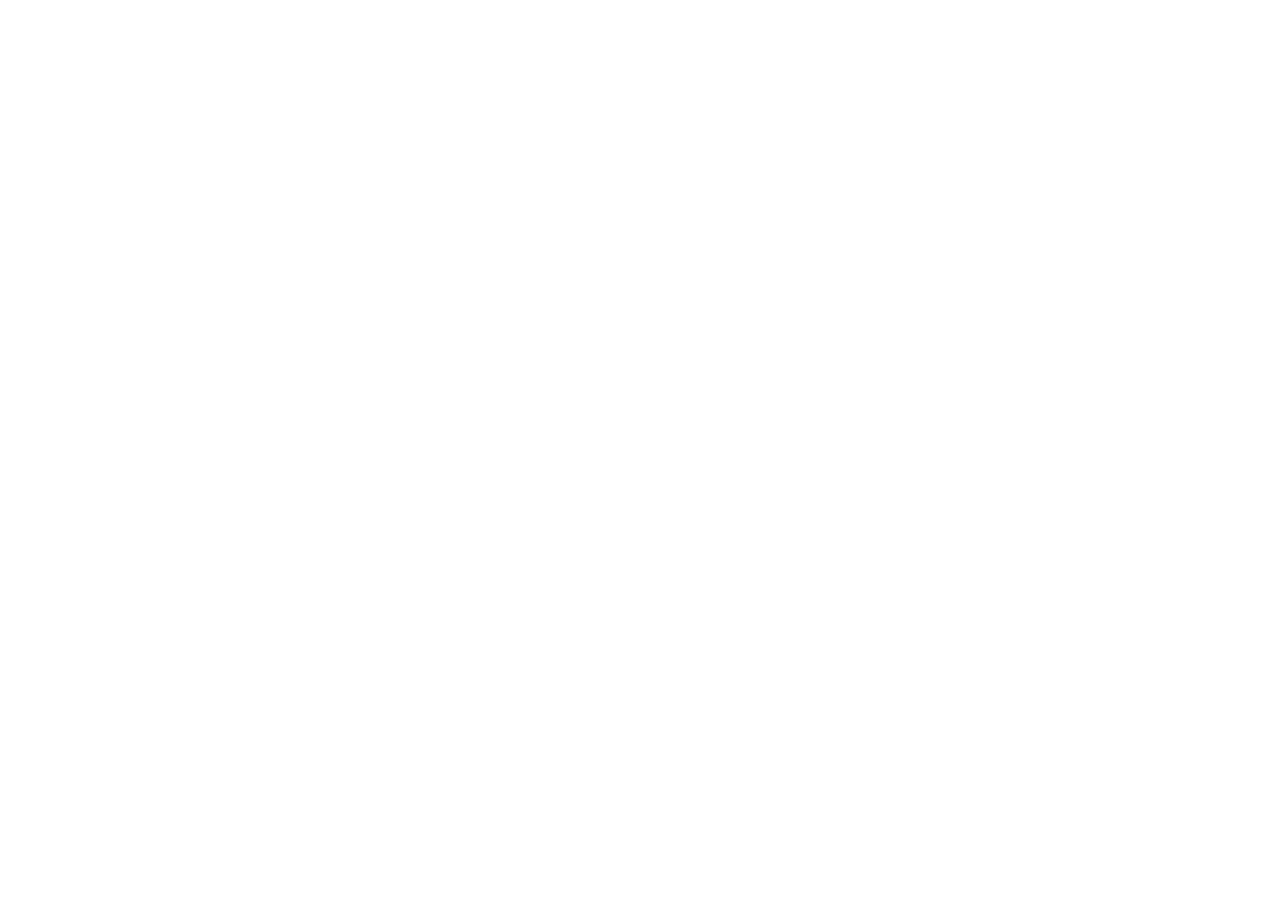
==== index.html @ b71dd380 "closes #1 - esqueleto index.html" ====
<!DOCTYPE html>
<html lang="pt-BR">
<head>
    <meta charset="UTF-8">
    <meta name="viewport" content="width=device-width, initial-scale=1.0">
    <title>Sistema de Assinaturas</title>
</head>
<body>
    <div>
        <div>
            <!-- Primeira Linha -->
        </div>
        <div>
            <div>
                <!-- Coluna 1 -->
            </div>
            <div>
                <!-- Coluna 2 -->
            </div>
        </div>
    </div>
</body>
</html>
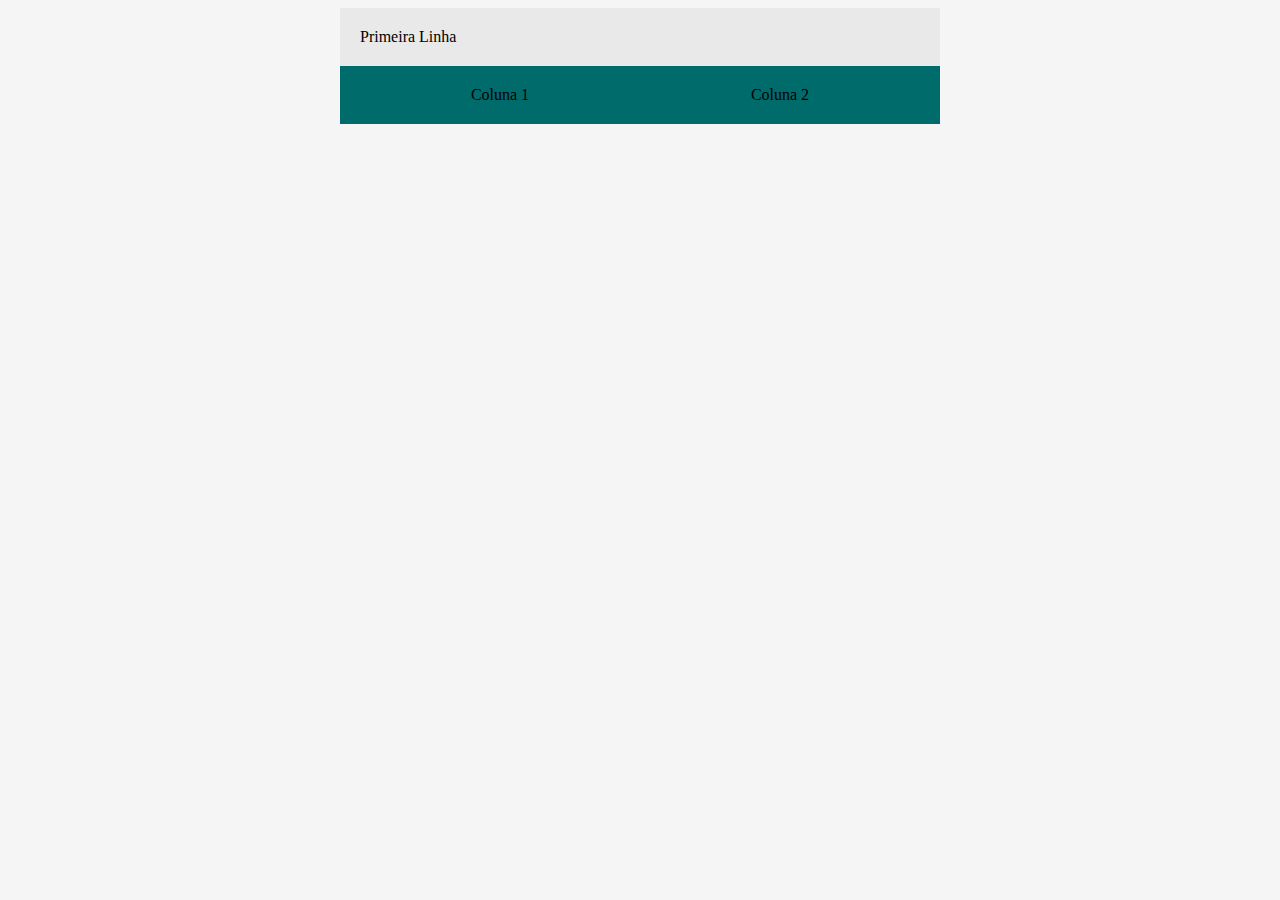
==== commit ae54c398: "closes #2 - paleta de corees, display flex" ====
--- a/index.html
+++ b/index.html
@@ -4,18 +4,38 @@
     <meta charset="UTF-8">
     <meta name="viewport" content="width=device-width, initial-scale=1.0">
     <title>Sistema de Assinaturas</title>
+    <style>
+        body{
+            background-color: #F5F5F5;
+        }
+        .container{
+            background-color: #E9E9E9;
+            margin: auto;
+            width: 600px;
+        }
+        .header{
+            padding: 20px;
+        }
+        .flex-container{
+            display: flex;
+            flex-direction:row;
+            background-color: #006B6B;
+            justify-content: space-around;
+            padding: 20px;
+        }
+    </style>
 </head>
 <body>
-    <div>
-        <div>
-            <!-- Primeira Linha -->
+    <div class="container">
+        <div class="header">
+            Primeira Linha
         </div>
-        <div>
+        <div class="flex-container">
             <div>
-                <!-- Coluna 1 -->
+                Coluna 1
             </div>
             <div>
-                <!-- Coluna 2 -->
+                Coluna 2
             </div>
         </div>
     </div>
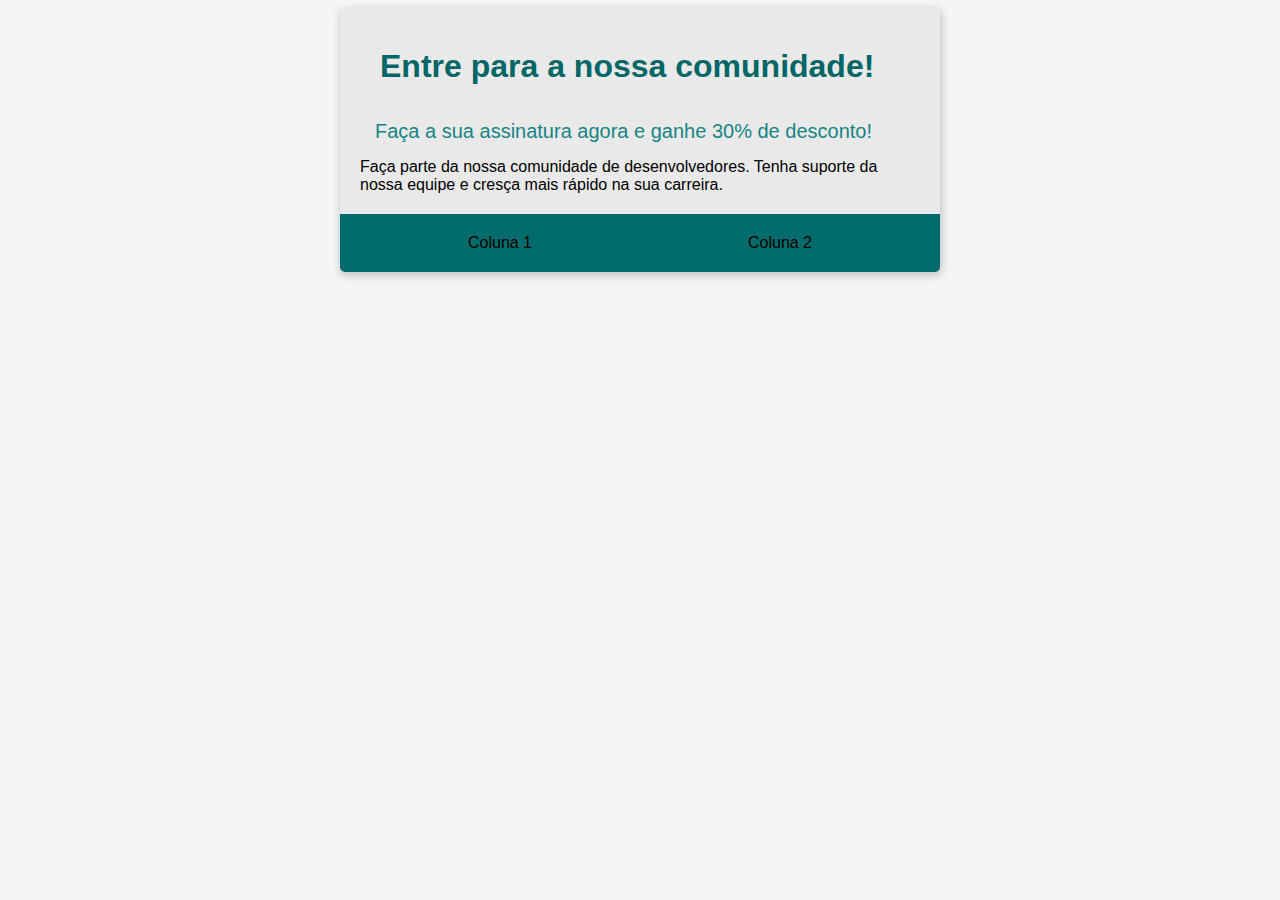
==== commit ff14998d: "closes #3 - Criando o cabeçalho" ====
--- a/index.html
+++ b/index.html
@@ -1,35 +1,70 @@
 <!DOCTYPE html>
 <html lang="pt-BR">
+
 <head>
     <meta charset="UTF-8">
     <meta name="viewport" content="width=device-width, initial-scale=1.0">
     <title>Sistema de Assinaturas</title>
     <style>
-        body{
+        body {
             background-color: #F5F5F5;
+            font-family: 'Segoe UI', Tahoma, Geneva, Verdana, sans-serif;
         }
-        .container{
+
+        .container {
             background-color: #E9E9E9;
             margin: auto;
             width: 600px;
+            box-shadow: 1px 3px 8px 1px rgba(0, 0, 0, 0.2);
+            /*Parâmetros: deslocamento em X; deslocamento em Y; borramento; raio com a cor do rgba */
+            border-radius: 5px;
+            overflow: hidden;
+            /* tanto a parte superior quanto inferior*/
         }
-        .header{
+
+        .header {
             padding: 20px;
         }
-        .flex-container{
+
+        .flex-container {
             display: flex;
-            flex-direction:row;
+            flex-direction: row;
             background-color: #006B6B;
             justify-content: space-around;
             padding: 20px;
         }
+
+        .header-title {
+            color: #006666;
+            font-size: 32px;
+            font-weight: 700;
+            padding: 20px;
+        }
+        .header-subtitle{
+            color:#168584;
+            font-size: 20px;
+            font-weight: 500;
+            padding: 15px;
+        }
     </style>
 </head>
+
 <body>
     <div class="container">
         <div class="header">
-            Primeira Linha
+            <!-- Primeira Linha -->
+            <div class="header-title">
+                Entre para a nossa comunidade!
+            </div>
+            <div class="header-subtitle">
+                Faça a sua assinatura agora e ganhe 30% de desconto!
+            </div>
+            <div>
+                Faça parte da nossa comunidade de desenvolvedores.
+                Tenha suporte da nossa equipe e cresça mais rápido na sua carreira.
+            </div>
         </div>
+
         <div class="flex-container">
             <div>
                 Coluna 1
@@ -40,4 +75,5 @@
         </div>
     </div>
 </body>
+
 </html>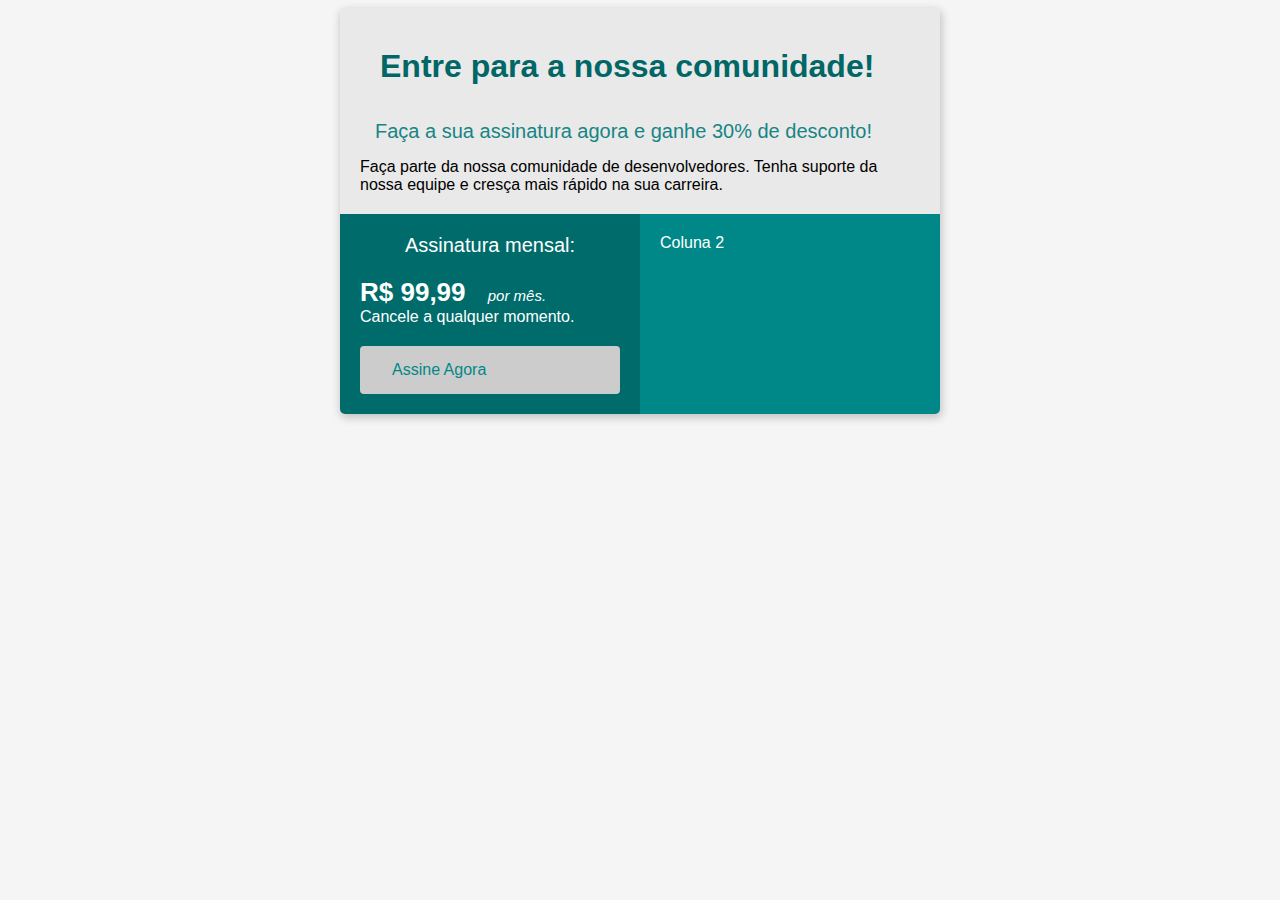
==== commit 3aa2877d: "closes #4 - button e span" ====
--- a/index.html
+++ b/index.html
@@ -29,9 +29,7 @@
         .flex-container {
             display: flex;
             flex-direction: row;
-            background-color: #006B6B;
             justify-content: space-around;
-            padding: 20px;
         }
 
         .header-title {
@@ -40,11 +38,59 @@
             font-weight: 700;
             padding: 20px;
         }
-        .header-subtitle{
-            color:#168584;
+
+        .header-subtitle {
+            color: #168584;
             font-size: 20px;
             font-weight: 500;
             padding: 15px;
+        }
+
+        button {
+            display: flex;
+        }
+
+        .col-1 {
+            background-color: #006B6B;
+            width: 50%;
+            padding: 20px;
+            color: #FFF;
+        }
+
+        .col-2 {
+            background-color: #008888;
+            width: 50%;
+            padding: 20px;
+            color: #FFF;
+        }
+
+        .subscription-title {
+            font-size: 20px;
+            text-align: center;
+            margin-bottom: 20px;
+        }
+        .price{
+            font-size: 26px;
+            font-weight: 700;
+        }
+        .month{
+            font-size: 15px;
+            font-style: italic;
+            margin-left: 15px;
+        }
+        .button{
+            width: 100%;
+            padding: 15px 32px;
+            color:  #008888;
+            font-size: 16px;
+            border-radius: 4px;
+            border: none;
+            background-color:#CCCCCC ;
+            margin-top: 20px;
+            cursor: pointer;
+        }
+        .button:hover{
+            background-color: #E9E9E9;
         }
     </style>
 </head>
@@ -66,10 +112,21 @@
         </div>
 
         <div class="flex-container">
-            <div>
-                Coluna 1
+            <div class="col-1">
+                <!-- Coluna 1 -->
+                <div class="subscription-title">
+                    Assinatura mensal:
+                </div>
+                <div>
+                    <span class="price">R$ 99,99 </span>
+                    <span class="month"> por mês.</span>
+                </div>
+                <div>
+                    Cancele a qualquer momento.
+                </div>
+                <button class="button">Assine Agora</button>
             </div>
-            <div>
+            <div class="col-2">
                 Coluna 2
             </div>
         </div>
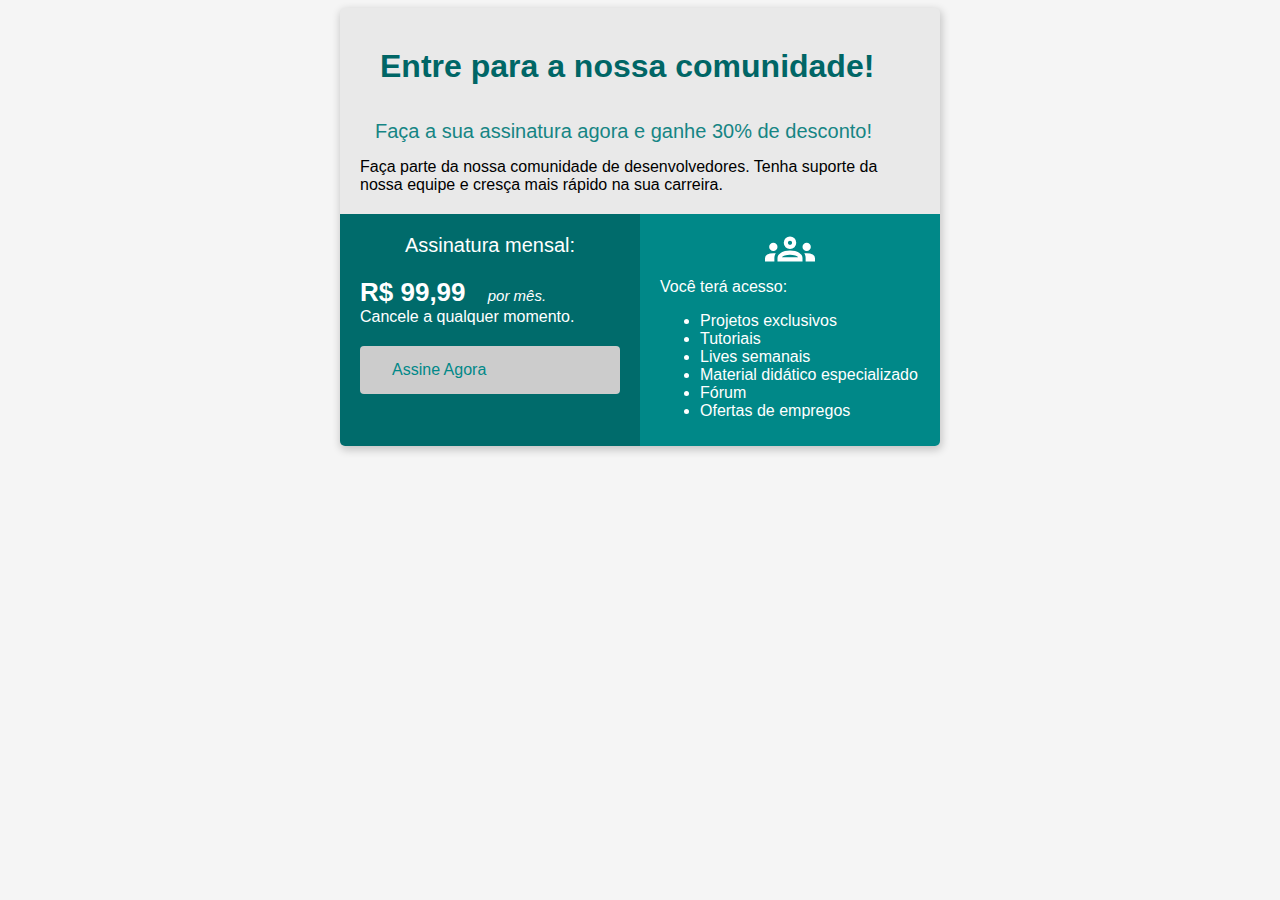
==== commit b2bd89f8: "closes #5 - tags ul e li" ====
--- a/index.html
+++ b/index.html
@@ -60,7 +60,7 @@
         .col-2 {
             background-color: #008888;
             width: 50%;
-            padding: 20px;
+            padding: 10px 20px;
             color: #FFF;
         }
 
@@ -69,28 +69,41 @@
             text-align: center;
             margin-bottom: 20px;
         }
-        .price{
+
+        .price {
             font-size: 26px;
             font-weight: 700;
         }
-        .month{
+
+        .month {
             font-size: 15px;
             font-style: italic;
             margin-left: 15px;
         }
-        .button{
+
+        .button {
             width: 100%;
             padding: 15px 32px;
-            color:  #008888;
+            color: #008888;
             font-size: 16px;
             border-radius: 4px;
             border: none;
-            background-color:#CCCCCC ;
+            background-color: #CCCCCC;
             margin-top: 20px;
             cursor: pointer;
         }
-        .button:hover{
+
+        .button:hover {
             background-color: #E9E9E9;
+        }
+
+        .img {
+            text-align: center;
+        }
+
+        .img object {
+            width: 50px;
+            height: auto;
         }
     </style>
 </head>
@@ -127,7 +140,21 @@
                 <button class="button">Assine Agora</button>
             </div>
             <div class="col-2">
-                Coluna 2
+                <!-- Coluna 2 -->
+                <div class="img">
+                    <object data="imgGroups.svg" type="image/svg+xml"></object>
+                </div>
+                <div>
+                    <span>Você terá acesso:</span>
+                </div>
+                <ul>
+                    <li>Projetos exclusivos</li>
+                    <li>Tutoriais</li>
+                    <li>Lives semanais</li>
+                    <li>Material didático especializado</li>
+                    <li>Fórum</li>
+                    <li>Ofertas de empregos</li>
+                </ul>
             </div>
         </div>
     </div>
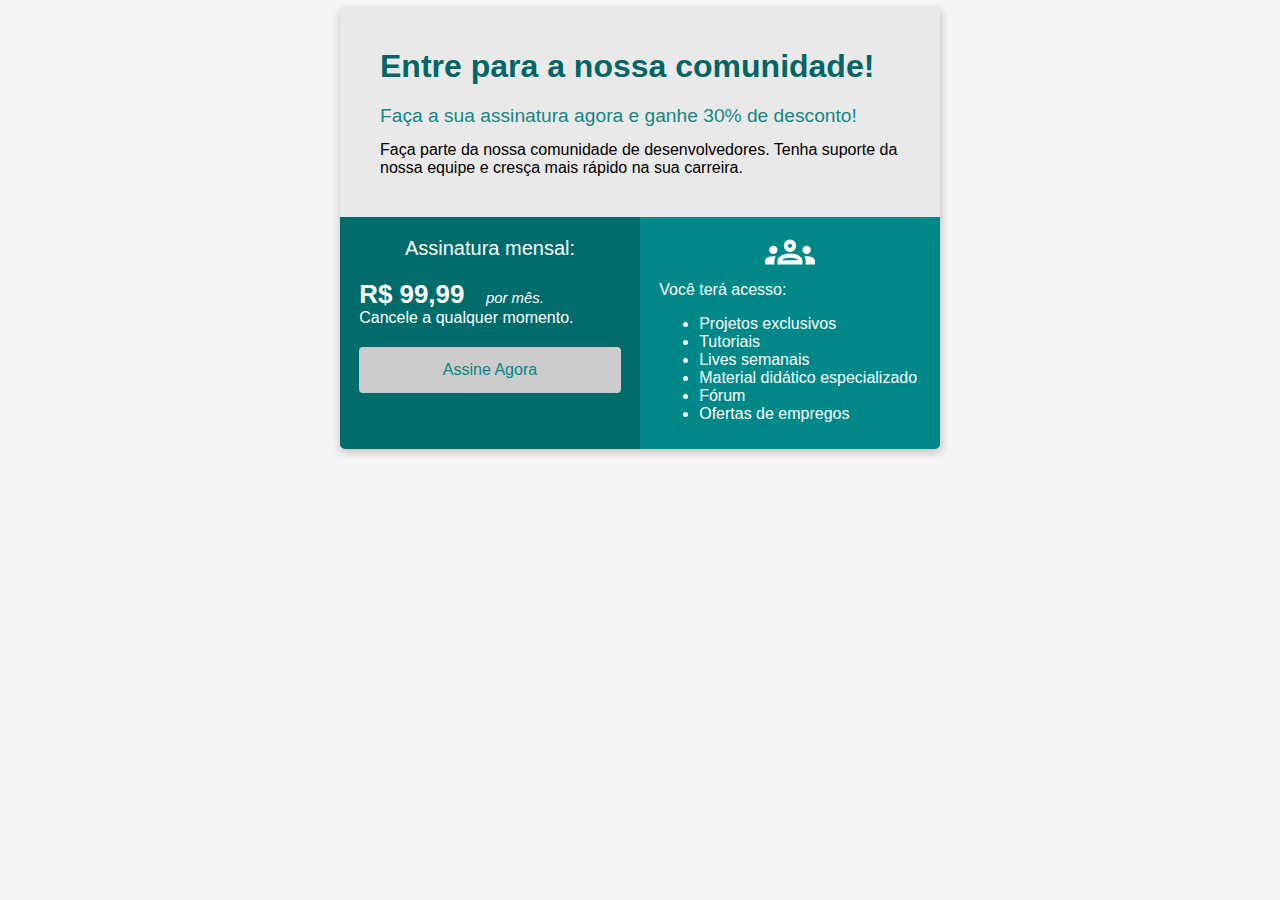
==== commit 5e3fdeea: "closes #6 - @media screen" ====
--- a/index.html
+++ b/index.html
@@ -23,7 +23,7 @@
         }
 
         .header {
-            padding: 20px;
+            padding: 2.5rem;
         }
 
         .flex-container {
@@ -34,16 +34,16 @@
 
         .header-title {
             color: #006666;
-            font-size: 32px;
+            font-size: 2rem;/* 1rem equivale a 16px (depende, mas no geral sim - ir em inspecionar no F12 e verificar)*/
             font-weight: 700;
-            padding: 20px;
+            margin-bottom: 1.25rem;
         }
 
         .header-subtitle {
             color: #168584;
-            font-size: 20px;
+            font-size: 1.2rem;
             font-weight: 500;
-            padding: 15px;
+            margin-bottom: 0.9rem;
         }
 
         button {
@@ -53,44 +53,45 @@
         .col-1 {
             background-color: #006B6B;
             width: 50%;
-            padding: 20px;
+            padding: 1.2rem;
             color: #FFF;
         }
 
         .col-2 {
             background-color: #008888;
             width: 50%;
-            padding: 10px 20px;
+            padding: 0.6rem 1.2rem;
             color: #FFF;
         }
 
         .subscription-title {
-            font-size: 20px;
+            font-size: 1.25rem;
             text-align: center;
-            margin-bottom: 20px;
+            margin-bottom: 1.25rem;
         }
 
         .price {
-            font-size: 26px;
+            font-size: 1.62rem;
             font-weight: 700;
         }
 
         .month {
-            font-size: 15px;
+            font-size: 0.93rem;
             font-style: italic;
-            margin-left: 15px;
+            margin-left: 0.9rem;
         }
 
         .button {
             width: 100%;
-            padding: 15px 32px;
+            padding: 0.9rem 2rem;
             color: #008888;
-            font-size: 16px;
+            font-size: 1rem;
             border-radius: 4px;
             border: none;
             background-color: #CCCCCC;
-            margin-top: 20px;
+            margin-top: 1.25rem;
             cursor: pointer;
+            justify-content: center;/*alinha o conteúdo para o centro*/
         }
 
         .button:hover {
@@ -104,6 +105,24 @@
         .img object {
             width: 50px;
             height: auto;
+        }
+        @media screen and (max-width:620px){
+            html{
+                font-size: 14px;
+            }
+            .flex-container{
+                flex-direction: column;
+               
+            }
+            .col-1, .col-2{
+                width: 100%;
+                box-sizing:border-box; /*por padrão ele era content-box e pegava o padding 
+                serve para ajustar o botão com a responsividade*/
+            }
+            .container{
+                width: 95%;
+            }
+            
         }
     </style>
 </head>
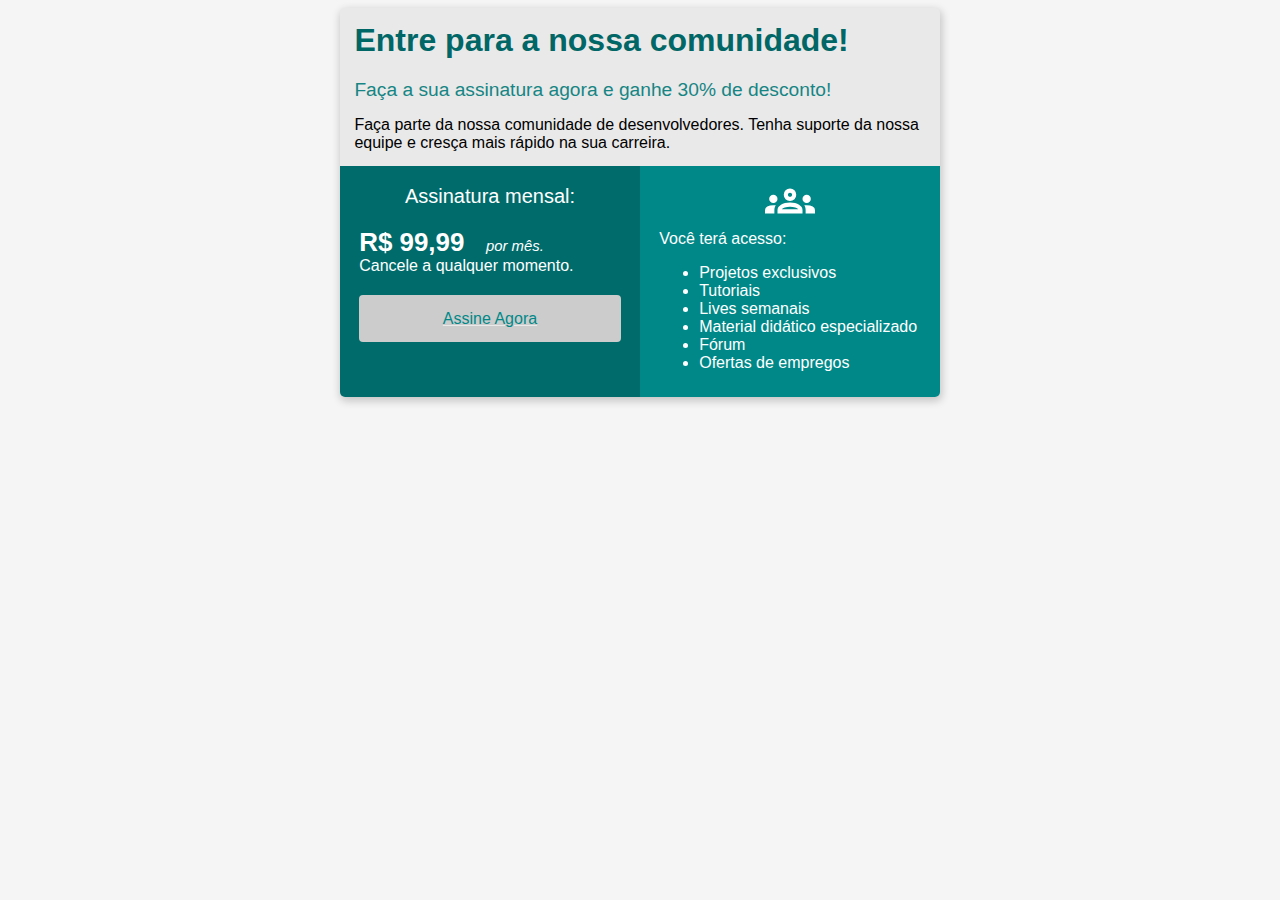
==== commit e7f781d7: "Formulário" ====
--- a/index.html
+++ b/index.html
@@ -5,126 +5,7 @@
     <meta charset="UTF-8">
     <meta name="viewport" content="width=device-width, initial-scale=1.0">
     <title>Sistema de Assinaturas</title>
-    <style>
-        body {
-            background-color: #F5F5F5;
-            font-family: 'Segoe UI', Tahoma, Geneva, Verdana, sans-serif;
-        }
-
-        .container {
-            background-color: #E9E9E9;
-            margin: auto;
-            width: 600px;
-            box-shadow: 1px 3px 8px 1px rgba(0, 0, 0, 0.2);
-            /*Parâmetros: deslocamento em X; deslocamento em Y; borramento; raio com a cor do rgba */
-            border-radius: 5px;
-            overflow: hidden;
-            /* tanto a parte superior quanto inferior*/
-        }
-
-        .header {
-            padding: 2.5rem;
-        }
-
-        .flex-container {
-            display: flex;
-            flex-direction: row;
-            justify-content: space-around;
-        }
-
-        .header-title {
-            color: #006666;
-            font-size: 2rem;/* 1rem equivale a 16px (depende, mas no geral sim - ir em inspecionar no F12 e verificar)*/
-            font-weight: 700;
-            margin-bottom: 1.25rem;
-        }
-
-        .header-subtitle {
-            color: #168584;
-            font-size: 1.2rem;
-            font-weight: 500;
-            margin-bottom: 0.9rem;
-        }
-
-        button {
-            display: flex;
-        }
-
-        .col-1 {
-            background-color: #006B6B;
-            width: 50%;
-            padding: 1.2rem;
-            color: #FFF;
-        }
-
-        .col-2 {
-            background-color: #008888;
-            width: 50%;
-            padding: 0.6rem 1.2rem;
-            color: #FFF;
-        }
-
-        .subscription-title {
-            font-size: 1.25rem;
-            text-align: center;
-            margin-bottom: 1.25rem;
-        }
-
-        .price {
-            font-size: 1.62rem;
-            font-weight: 700;
-        }
-
-        .month {
-            font-size: 0.93rem;
-            font-style: italic;
-            margin-left: 0.9rem;
-        }
-
-        .button {
-            width: 100%;
-            padding: 0.9rem 2rem;
-            color: #008888;
-            font-size: 1rem;
-            border-radius: 4px;
-            border: none;
-            background-color: #CCCCCC;
-            margin-top: 1.25rem;
-            cursor: pointer;
-            justify-content: center;/*alinha o conteúdo para o centro*/
-        }
-
-        .button:hover {
-            background-color: #E9E9E9;
-        }
-
-        .img {
-            text-align: center;
-        }
-
-        .img object {
-            width: 50px;
-            height: auto;
-        }
-        @media screen and (max-width:620px){
-            html{
-                font-size: 14px;
-            }
-            .flex-container{
-                flex-direction: column;
-               
-            }
-            .col-1, .col-2{
-                width: 100%;
-                box-sizing:border-box; /*por padrão ele era content-box e pegava o padding 
-                serve para ajustar o botão com a responsividade*/
-            }
-            .container{
-                width: 95%;
-            }
-            
-        }
-    </style>
+    <link rel="stylesheet" href="style.css">
 </head>
 
 <body>
@@ -156,7 +37,9 @@
                 <div>
                     Cancele a qualquer momento.
                 </div>
-                <button class="button">Assine Agora</button>
+                <a href="register.html">
+                    <button>Assine Agora</button>
+                </a>
             </div>
             <div class="col-2">
                 <!-- Coluna 2 -->
--- a/style.css
+++ b/style.css
@@ -0,0 +1,152 @@
+body {
+    background-color: #F5F5F5;
+    font-family: 'Segoe UI', Tahoma, Geneva, Verdana, sans-serif;
+}
+
+.container {
+    background-color: #E9E9E9;
+    margin: auto;
+    width: 600px;
+    box-shadow: 1px 3px 8px 1px rgba(0, 0, 0, 0.2);
+    /*Parâmetros: deslocamento em X; deslocamento em Y; borramento; raio com a cor do rgba */
+    border-radius: 5px;
+    overflow: hidden;
+    /* tanto a parte superior quanto inferior*/
+}
+
+.header {
+    padding: 0.9rem;
+}
+
+.flex-container {
+    display: flex;
+    flex-direction: row;
+    justify-content: space-around;
+}
+
+.header-title {
+    color: #006666;
+    font-size: 2rem;/* 1rem equivale a 16px (depende, mas no geral sim - ir em inspecionar no F12 e verificar)*/
+    font-weight: 700;
+    margin-bottom: 1.25rem;
+}
+
+.header-subtitle {
+    color: #168584;
+    font-size: 1.2rem;
+    font-weight: 500;
+    margin-bottom: 0.9rem;
+}
+
+button {
+    display: flex;
+}
+
+.col-1 {
+    background-color: #006B6B;
+    width: 50%;
+    padding: 1.2rem;
+    color: #FFF;
+}
+
+.col-2 {
+    background-color: #008888;
+    width: 50%;
+    padding: 0.6rem 1.2rem;
+    color: #FFF;
+}
+
+.subscription-title {
+    font-size: 1.25rem;
+    text-align: center;
+    margin-bottom: 1.25rem;
+}
+
+.price {
+    font-size: 1.62rem;
+    font-weight: 700;
+}
+
+.month {
+    font-size: 0.93rem;
+    font-style: italic;
+    margin-left: 0.9rem;
+}
+
+button {
+    width: 100%;
+    padding: 0.9rem 2rem;
+    color: #008888;
+    font-size: 1rem;
+    border-radius: 4px;
+    border: none;
+    background-color: #CCCCCC;
+    margin-top: 1.25rem;
+    cursor: pointer;
+    justify-content: center;/*alinha o conteúdo para o centro*/
+}
+
+button:hover {
+    background-color: #E9E9E9;
+}
+
+.img {
+    text-align: center;
+}
+
+.img object {
+    width: 50px;
+    height: auto;
+}
+
+.form-register{
+    background-color: #006B6B;
+    padding: 1.25rem;
+    display: flex;
+    align-items: center;
+    align-content: space-around;
+    text-align: center;
+    flex-direction: column;
+}
+.form-register object{
+    width: 50px;
+    height: auto;
+}
+
+input{
+    width: 95%;
+    height: 22px;
+    padding: 0.9rem;/* margem interna */
+    font-size: 1.2rem;
+    border-radius: 5px;
+    border: 0;
+    margin: 10px;
+}
+input:focus{
+    outline: none; /*sem linha preta interna*/
+    box-shadow: 0 0 10px #009E9E; /*sombra para destaque no input nomomento do foco*/
+}
+a{
+    color: #E9E9E9;
+    font-size: 0.8rem;
+}
+@media screen and (max-width:620px){
+    html{
+        font-size: 14px;
+    }
+    .flex-container{
+        flex-direction: column;
+       
+    }
+    .col-1, .col-2{
+        width: 100%;
+        box-sizing:border-box; /*por padrão ele era content-box e pegava o padding 
+        serve para ajustar o botão com a responsividade*/
+    }
+    .container{
+        width: 95%;
+    }
+    .header{
+        padding: 15px;
+    }
+}